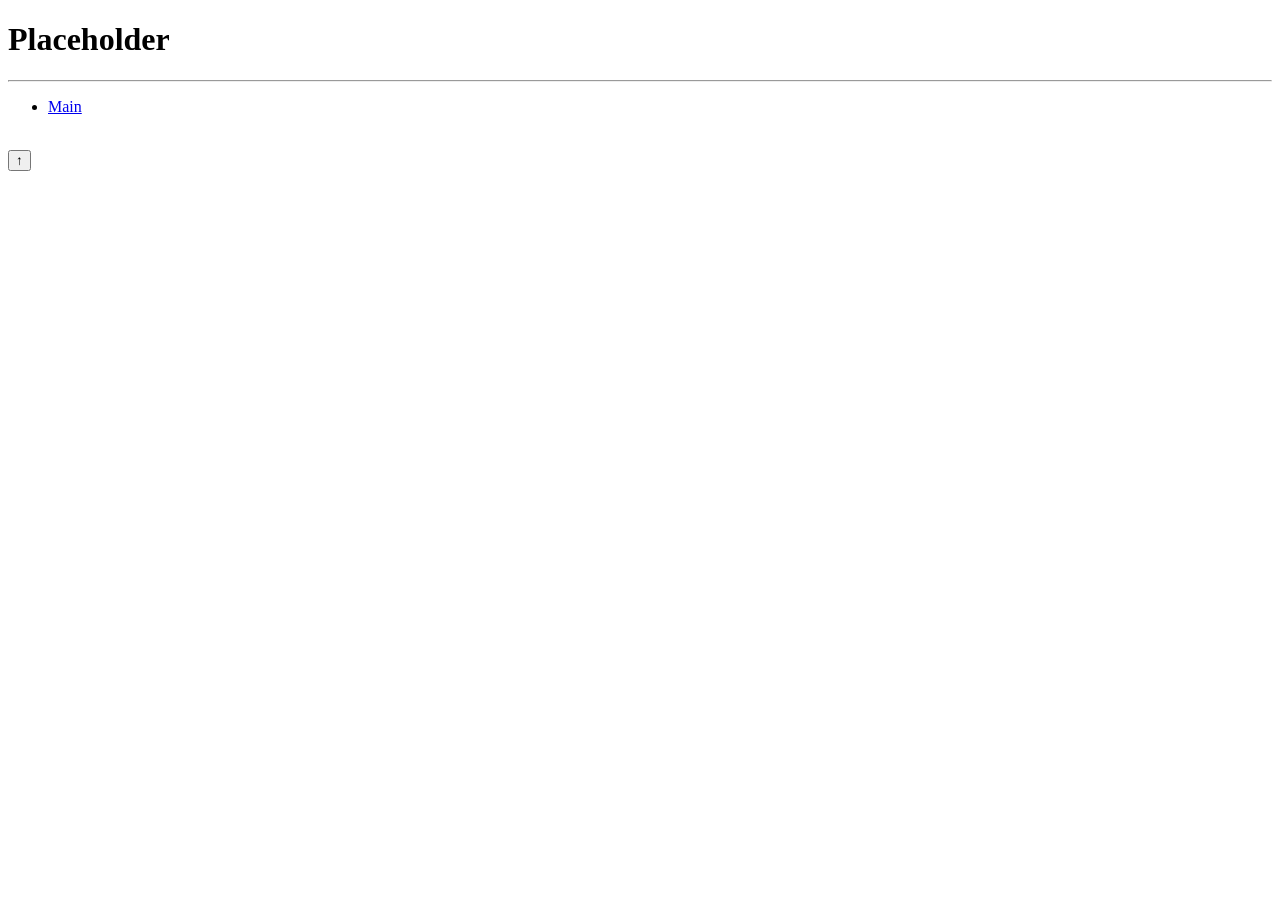
==== docs/index.html @ 767afcac "Add initial HTML structure for index page" ====
<!DOCTYPE html>
<html>
<head>
<title>Placeholder</title>
<link rel="stylesheet" type="text/css" href="index.css"/>
<script src="index.js" defer></script>
</head>
<body>
        <h1>Placeholder</h1>
        <hr>
        <ul class="navbar">
            <li class="navbar"><a href="index.html">Main</a></li>
        </ul>
    <!--nav bar end-->
    <br>
<div class="gallery" id="gallery">
            <!-- Gallery items will be generated by JavaScript -->
        </div>
    </div>

    <!-- Back to Top button -->
    <button id="backToTop" aria-label="Back to top">↑</button>
</body>
</html>
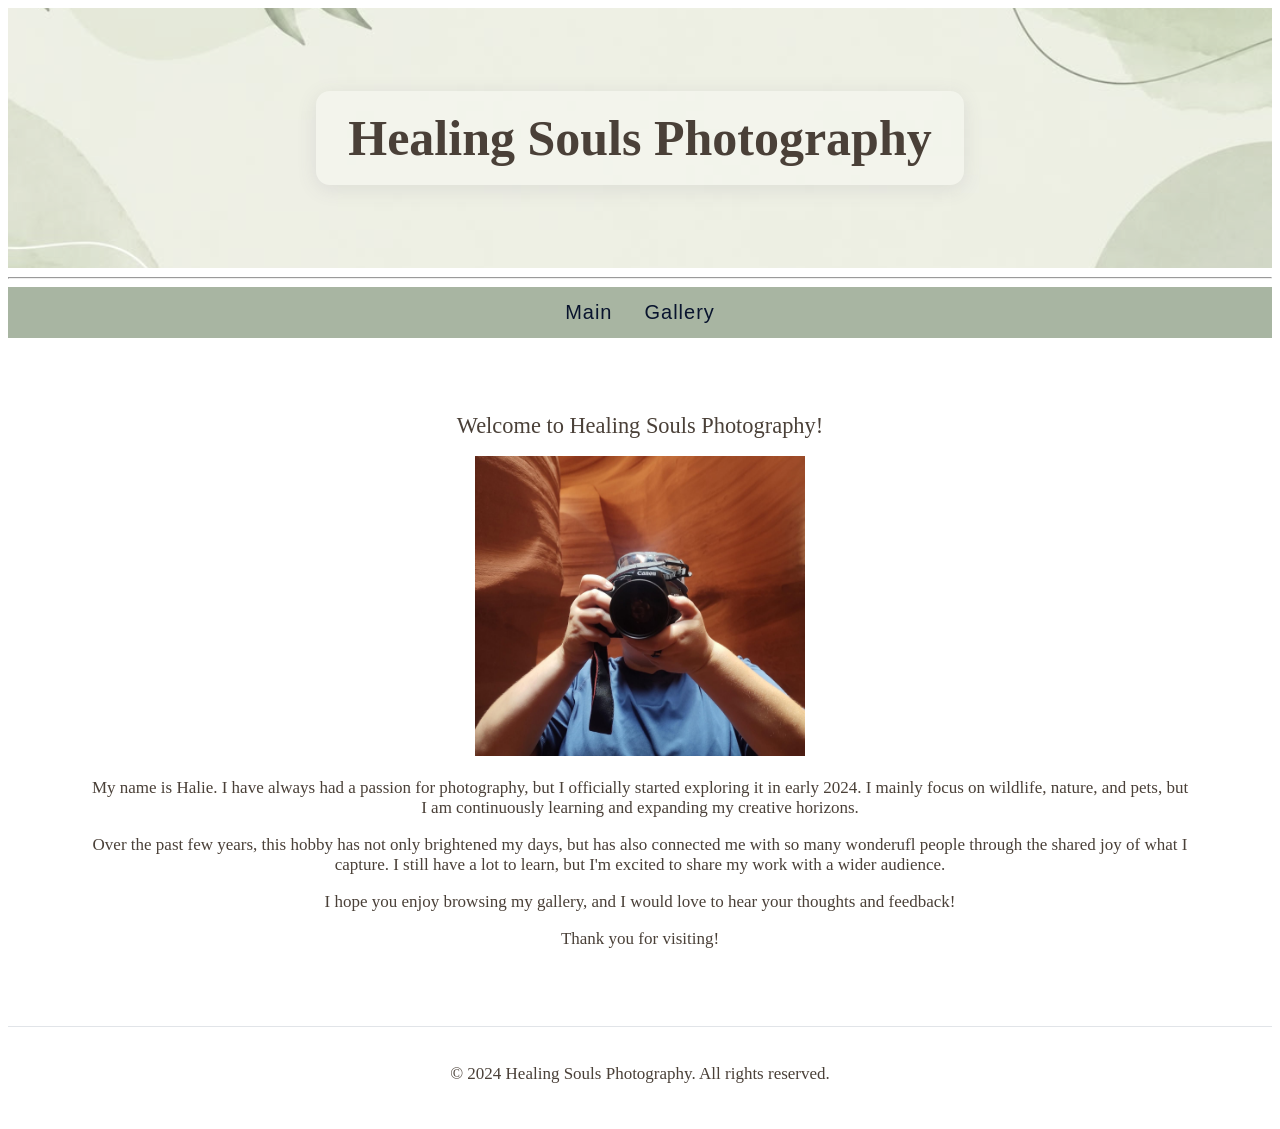
==== commit 3935a2d0: "started working on site :)" ====
--- a/docs/index.html
+++ b/docs/index.html
@@ -1,24 +1,30 @@
 <!DOCTYPE html>
 <html>
 <head>
-<title>Placeholder</title>
-<link rel="stylesheet" type="text/css" href="index.css"/>
-<script src="index.js" defer></script>
+<title>Healing Souls Photography</title>
+<link rel="stylesheet" type="text/css" href="main.css"/>
 </head>
 <body>
-        <h1>Placeholder</h1>
+    <header>
+        <h1>Healing Souls Photography</h1>
+    </header>
         <hr>
         <ul class="navbar">
             <li class="navbar"><a href="index.html">Main</a></li>
+            <li class="navbar"><a href="gallery.html">Gallery</a></li>
         </ul>
     <!--nav bar end-->
     <br>
-<div class="gallery" id="gallery">
-            <!-- Gallery items will be generated by JavaScript -->
-        </div>
-    </div>
-
-    <!-- Back to Top button -->
-    <button id="backToTop" aria-label="Back to top">↑</button>
+<main class="home-page">
+        <p style="text-align: center;"" class="welcome-message">Welcome to Healing Souls Photography!</p>
+        <p style="text-align: center;"><img src="images/main.jpg" height="300px"></p>
+        <p style="text-align: center;">My name is Halie. I have always had a passion for photography, but I officially started exploring it in early 2024. I mainly focus on wildlife, nature, and pets, but I am continuously learning and expanding my creative horizons.</p>
+        <p style="text-align: center;">Over the past few years, this hobby has not only brightened my days, but has also connected me with so many wonderufl people through the shared joy of what I capture. I still have a lot to learn, but I'm excited to share my work with a wider audience.</p>
+        <p style="text-align: center;">I hope you enjoy browsing my gallery, and I would love to hear your thoughts and feedback!</p>
+        <p style="text-align: center;">Thank you for visiting!</p>
+</main>
 </body>
+<footer>
+        <p style="text-align: center;">&copy; 2024 Healing Souls Photography. All rights reserved.</p>
+</footer>
 </html>
--- a/docs/main.css
+++ b/docs/main.css
@@ -0,0 +1,250 @@
+header {
+  position: relative;
+  background-image: url('images/background.jpg');
+  background-size: cover;
+  background-position: center;
+  background-repeat: no-repeat;
+  padding: 40px 20px;
+  display: flex;
+  align-items: center;
+  justify-content: center;
+  min-height: 180px;
+  overflow: hidden;
+}
+
+header::before {
+  content: "";
+  position: absolute;
+  inset: 0;
+  background: rgba(255, 255, 255, 0.30);
+}
+
+h1
+{
+    position: relative;
+    z-index: 1;
+    color:#4A4038;
+    font-size: 50px;
+    font-family: "DM Serif Display", "Georgia", Times, serif;
+    text-align: center;
+    margin: 0;
+    padding: 18px 32px;
+    display: inline-block;
+    background: rgba(255, 255, 255, 0.28);
+    border-radius: 14px;
+    box-shadow: 0 4px 20px rgba(88, 79, 112, 0.12);
+}
+
+body
+{
+    background-color: white;
+    font-size: 17px;
+    text-align: center;
+}
+
+li
+{
+    text-align: left;
+}
+
+p {
+    color:#4A4038;
+    font-size: 17px;
+    text-align: left;
+}
+
+.home-page {
+  max-width: 1100px;
+  margin: 0 auto;
+  padding: 30px 20px 10px;
+}
+
+.welcome-message {
+  text-align: center;
+  font-size: 1.4rem;
+  margin: 25px 0 10px;
+}
+/*Navigation Bar*/
+ul.navbar {
+  list-style-type: none;
+  margin: 0;
+  padding: 0;
+  overflow: hidden;
+  background-color: #A8B5A2;
+  display: flex;
+  justify-content: center;
+  align-items: center;
+  font-family: "Montserrat", "Arial", sans-serif;
+  letter-spacing: 1px;
+  color: #4A4038;
+  font-size: 20px;
+}
+
+li.navbar {
+  float: none;
+}
+
+li.navbar a {
+  display: block;
+  color: #09142e;
+  text-align: center;
+  padding: 14px 16px;
+  text-decoration: none;
+}
+
+li.navbar a:hover {
+  color: #4A4038;
+  background-color: #C8BBAA;
+}
+
+.tabs {
+  display: flex;
+  justify-content: center;
+  flex-wrap: wrap;
+  margin-bottom: 30px;
+  border-bottom: 1px solid #C8BBAA;
+  padding-bottom: 10px;
+}
+
+.tab {
+  padding: 12px 24px; 
+  font-family: "Monserrat", "Arial", sans-serif;
+  margin: 0 5px 10px;
+  background: none;
+  border: none;
+  border-radius: 30px;
+  font-size: 16px;
+  font-weight: 500;
+  cursor: pointer;
+  transition: all 0.3s ease;
+  color: #09142e;
+}
+
+.tab:hover {
+  background-color: #C8BBAA;
+  color: #09142e;
+}
+
+.tab.active {
+  background-color: #C8BBAA;
+  color: black;
+}
+
+/*Gallery*/
+.gallery {
+  display: grid;
+  grid-template-columns: repeat(auto-fill, minmax(280px, 1fr));
+  gap: 20px;
+}
+
+.gallery-item {
+  border-radius: 10px;
+  overflow: hidden;
+  box-shadow: 0 4px 15px rgba(0, 0, 0, 0.1);
+  transition: transform 0.3s ease, box-shadow 0.3s ease;
+  opacity: 0;
+  transform: translateY(20px);
+  animation: fadeIn 0.5s ease forwards;
+}
+
+.gallery-item:hover {
+  transform: translateY(-5px);
+  box-shadow: 0 10px 25px rgba(0, 0, 0, 0.15);
+}
+
+.gallery-item img {
+  width: 100%;
+  height: auto; /* Preserve full image without cropping */
+  object-fit: contain;
+  display: block;
+  transition: transform 0.5s ease;
+}
+
+.gallery-item:hover img {
+  transform: scale(1.05);
+}
+
+.item-info {
+  padding: 15px;
+  font-family: "Montserrat", "Arial", sans-serif;
+  text-align: center;
+  background-color: white;
+  
+}
+
+.item-info h3 {
+  font-size: 1.2rem;
+  font-family: "Montserrat", "Arial", sans-serif;
+  text-align: center;
+  margin-bottom: 5px;
+  color: #2c3e50;
+}
+
+@keyframes fadeIn {
+  to {
+    opacity: 1;
+    transform: translateY(0);
+  }
+}
+
+.no-results {
+  grid-column: 1 / -1;
+  text-align: center;
+  padding: 40px;
+  color: #C8BBAA;
+}
+
+footer {
+  text-align: center;
+  margin-top: 50px;
+  padding: 20px;
+  color: #C8BBAA;
+  border-top: 1px solid #e1e4e8;
+}
+
+@media (max-width: 768px) {
+  .gallery {
+    grid-template-columns: repeat(auto-fill, minmax(220px, 1fr));
+  }
+}
+
+@media (max-width: 480px) {
+  .gallery {
+    grid-template-columns: 1fr;
+  }
+
+  .tab {
+    padding: 10px 16px;
+    font-family: "Montserrat", "Arial", sans-serif;
+    font-size: 0.9rem;
+  }
+}
+
+/* Back to Top button */
+#backToTop {
+  position: fixed;
+  right: 20px;
+  bottom: 24px;
+  background: #A8B5A2;
+  color: #09142e;
+  border: none;
+  border-radius: 50%;
+  width: 44px;
+  height: 44px;
+  display: none;
+  align-items: center;
+  justify-content: center;
+  cursor: pointer;
+  box-shadow: 0 4px 12px rgba(0,0,0,0.15);
+  font-size: 20px;
+  transition: opacity 0.2s ease, transform 0.2s ease;
+  z-index: 1000;
+}
+#backToTop.show {
+  display: flex;
+  opacity: 1;
+  transform: translateY(0);
+}
+#backToTop:hover {
+  transform: scale(1.05);
+}
